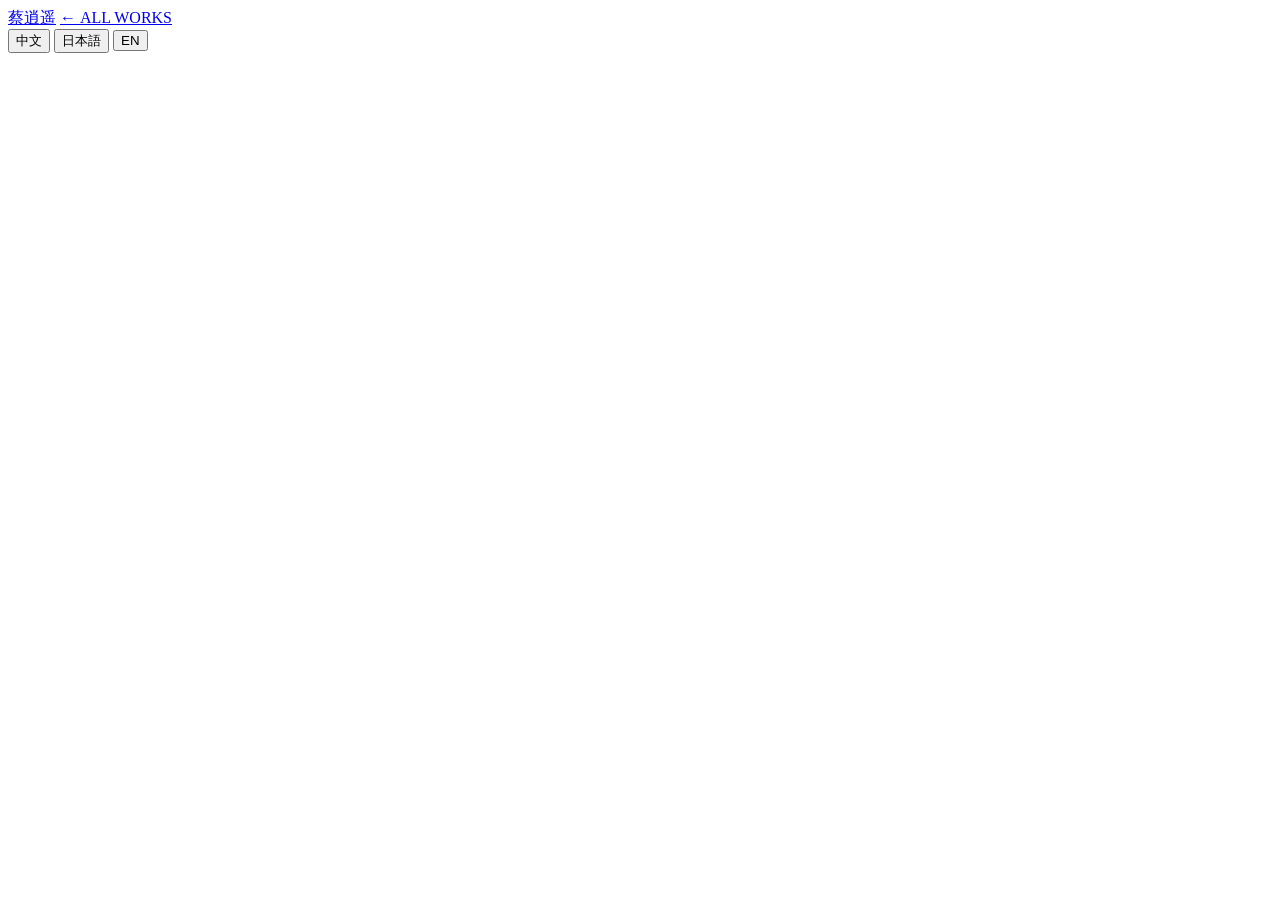
==== work.html @ ad620b8b "Rebuild portfolio as maintainable multilingual static site" ====
<!doctype html>
<html lang="zh-CN">
<head>
  <meta charset="utf-8">
  <meta name="viewport" content="width=device-width, initial-scale=1">
  <meta name="description" content="蔡逍遥作品详情 / Artwork by Cai Xiaoyao">
  <title>作品 / CAI XIAOYAO</title>
  <link rel="icon" href="/portfolio/favicon.svg">
  <link rel="stylesheet" href="/portfolio/styles.css">
  <script defer src="/portfolio/data/works.js"></script>
  <script defer src="/portfolio/script.js"></script>
</head>
<body data-page="work">
  <header class="site-header detail-header">
    <a class="wordmark" href="/portfolio/">蔡逍遥</a>
    <a class="all-works-link" href="/portfolio/#works">← <span data-i18n="allWorks">ALL WORKS</span></a>
    <div class="language-switcher" aria-label="Language">
      <button type="button" data-lang="zh">中文</button>
      <button type="button" data-lang="ja">日本語</button>
      <button type="button" data-lang="en">EN</button>
    </div>
  </header>

  <main class="work-page" id="work-page" aria-live="polite"></main>

  <div class="lightbox" id="lightbox" hidden aria-modal="true" role="dialog" aria-label="Image viewer">
    <button class="lightbox-close" type="button" aria-label="Close">×</button>
    <img id="lightbox-image" alt="">
  </div>
</body>
</html>
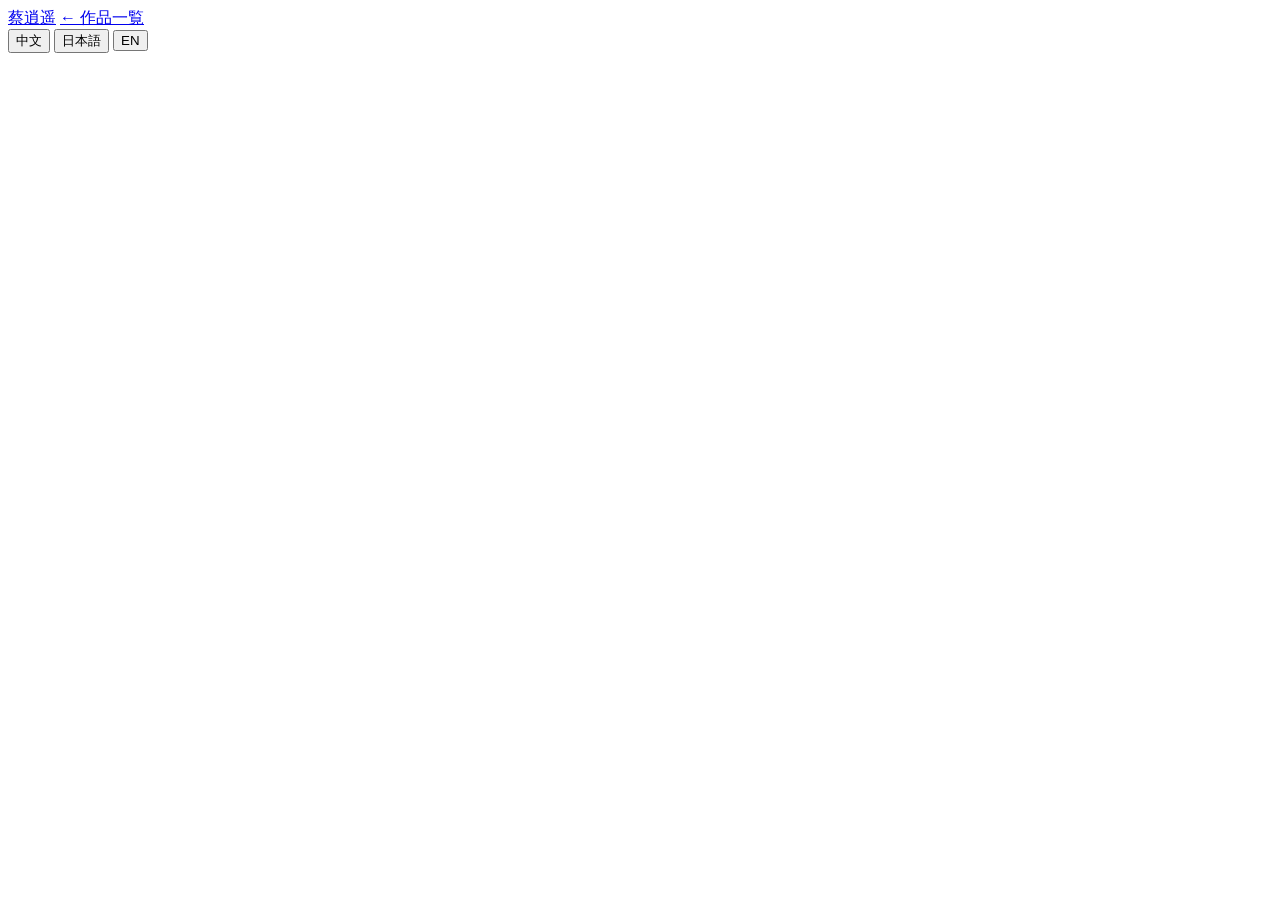
==== commit 11fb78ef: "Set Japanese as the default site language" ====
--- a/work.html
+++ b/work.html
@@ -1,20 +1,20 @@
 <!doctype html>
-<html lang="zh-CN">
+<html lang="ja">
 <head>
   <meta charset="utf-8">
   <meta name="viewport" content="width=device-width, initial-scale=1">
-  <meta name="description" content="蔡逍遥作品详情 / Artwork by Cai Xiaoyao">
-  <title>作品 / CAI XIAOYAO</title>
+  <meta name="description" content="蔡逍遥（サイ・ショウヨウ）の作品詳細">
+  <title>作品 / サイ・ショウヨウ</title>
   <link rel="icon" href="/portfolio/favicon.svg">
-  <link rel="stylesheet" href="/portfolio/styles.css">
-  <script defer src="/portfolio/data/works.js"></script>
-  <script defer src="/portfolio/script.js"></script>
+  <link rel="stylesheet" href="/portfolio/styles.css?v=20260903-weisheng">
+  <script defer src="/portfolio/data/works.js?v=20260903-weisheng"></script>
+  <script defer src="/portfolio/script.js?v=20261101-ja-default"></script>
 </head>
 <body data-page="work">
   <header class="site-header detail-header">
     <a class="wordmark" href="/portfolio/">蔡逍遥</a>
-    <a class="all-works-link" href="/portfolio/#works">← <span data-i18n="allWorks">ALL WORKS</span></a>
-    <div class="language-switcher" aria-label="Language">
+    <a class="all-works-link" href="/portfolio/#works">← <span data-i18n="allWorks">作品一覧</span></a>
+    <div class="language-switcher" aria-label="言語">
       <button type="button" data-lang="zh">中文</button>
       <button type="button" data-lang="ja">日本語</button>
       <button type="button" data-lang="en">EN</button>
@@ -23,8 +23,8 @@
 
   <main class="work-page" id="work-page" aria-live="polite"></main>
 
-  <div class="lightbox" id="lightbox" hidden aria-modal="true" role="dialog" aria-label="Image viewer">
-    <button class="lightbox-close" type="button" aria-label="Close">×</button>
+  <div class="lightbox" id="lightbox" hidden aria-modal="true" role="dialog" aria-label="画像ビューア">
+    <button class="lightbox-close" type="button" aria-label="閉じる">×</button>
     <img id="lightbox-image" alt="">
   </div>
 </body>
